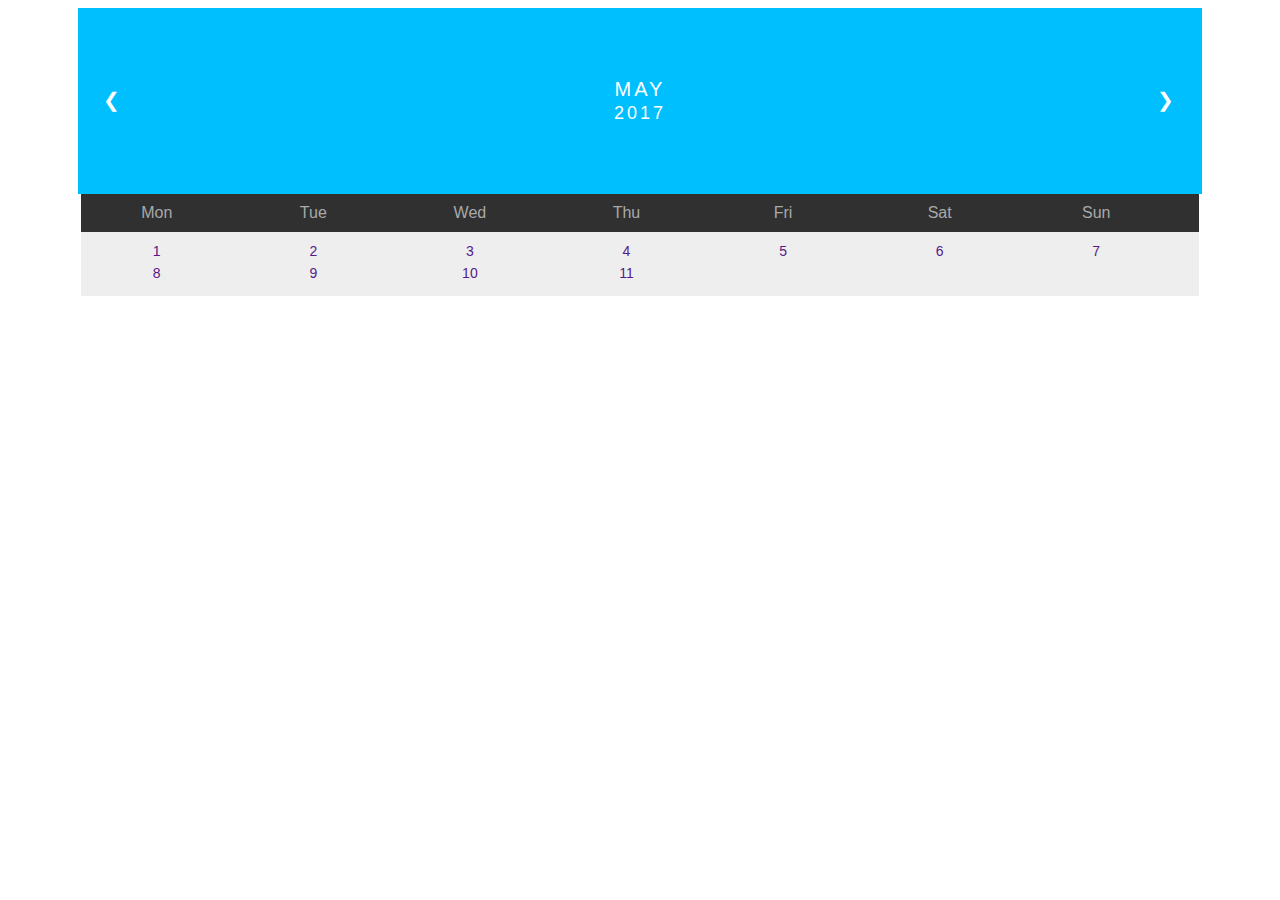
==== index.html @ 150ec216 "dynamically generated dates to be added later" ====
<html lang="en">
 	<link rel="stylesheet" type="text/css" href="index.css">
	<meta charset="utf-8">
  <head>
    <title>Calendar</title>
    <div class="calendar">
    	<ul>
    		<li class="prev">&#10094;</li>
    		<li class="next">&#10095;</li>
    		<li>May<br><span style="font-size:18px">2017</span></li>
  		</ul>
    </div>
  		<ul class="weekdays">
  			<li>Mon</li>
  			<li>Tue</li>
  			<li>Wed</li>
  			<li>Thu</li>
  			<li>Fri</li>
  			<li>Sat</li>
  			<li>Sun</li>
		</ul>
    <ul class="days">
        <li><a href="">1</a></li>
        <li><a href="">2</a></li>
        <li><a href="">3</a></li>
        <li><a href="">4</a></li>
        <li><a href="">5</a></li>
        <li><a href="">6</a></li>
        <li><a href="">7</a></li>
        <li><a href="">8</a></li>
        <li><a href="">9</a></li>
        <li><a href="">10</a></li>
        <li><a href="">11</a></li>
    </ul>



  </head>
</body>
	
</body>
</html>
---- index.css ----
ul {list-style-type: none;}
body {font-family: Verdana, sans-serif;}

/* Month header */
.calendar {
  padding: 70px 25px;
  width: 85%;
  margin: auto;
  background: #00bfff;
  text-align: center;
}
.calendar ul {
  margin: 0;
  padding: 0;
}

.calendar ul li {
  color: white;
  font-size: 20px;
  text-transform: uppercase;
  letter-spacing: 3px;
}
.calendar .prev {
  float: left;
  padding-top: 10px;
}

/* Next button */
.calendar .next {
  float: right;
  padding-top: 10px;
}

/* Weekdays (Mon-Sun) */
.weekdays {
  width: 88.5%;
  margin: auto;
  padding: 10px 0;
  background-color: #303030;
}

.weekdays li {

  display: inline-block;
  width: 13.6%;
  color:  #A9A9A9;
  text-align: center;
}

/* Days (1-31) */
.days {
  width: 88.5%;
  margin: auto;
  padding: 10px 0;
  background: #eee;
}

.days li {
  list-style-type: none;
  display: inline-block;
  width: 13.6%;
  text-align: center;
  margin-bottom: 5px;
  font-size:14px;
  color: #777;

}

.days li a {
    text-decoration: none;
}

/* Highlight the "current" day */
.days li .active {
  padding: 5px;
  background: #1abc9c;
  color: white !important
}
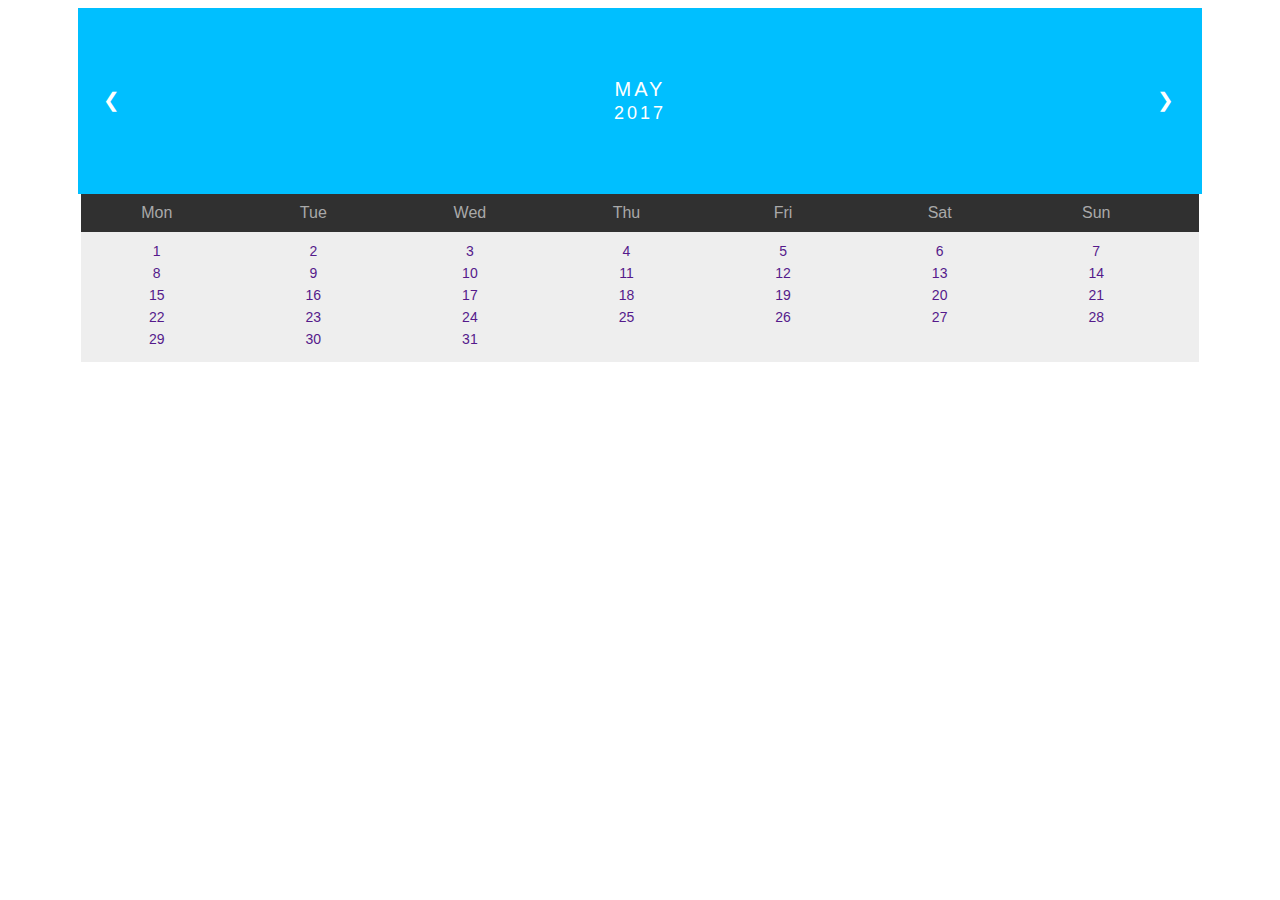
==== commit 77841573: "Update index.html" ====
--- a/index.html
+++ b/index.html
@@ -31,6 +31,26 @@
         <li><a href="">9</a></li>
         <li><a href="">10</a></li>
         <li><a href="">11</a></li>
+	<li><a href="">12</a></li>
+	<li><a href="">13</a></li>
+	<li><a href="">14</a></li>
+	    <li><a href="">15</a></li>
+	    <li><a href="">16</a></li>
+	    <li><a href="">17</a></li>
+	    <li><a href="">18</a></li>
+	    <li><a href="">19</a></li>
+	    <li><a href="">20</a></li>
+	    <li><a href="">21</a></li>
+	    <li><a href="">22</a></li>
+	    <li><a href="">23</a></li>
+	    <li><a href="">24</a></li>
+	    <li><a href="">25</a></li>
+	    <li><a href="">26</a></li>
+	    <li><a href="">27</a></li>
+	    <li><a href="">28</a></li>
+	    <li><a href="">29</a></li>
+	    <li><a href="">30</a></li>
+	    <li><a href="">31</a></li>
     </ul>
 
 
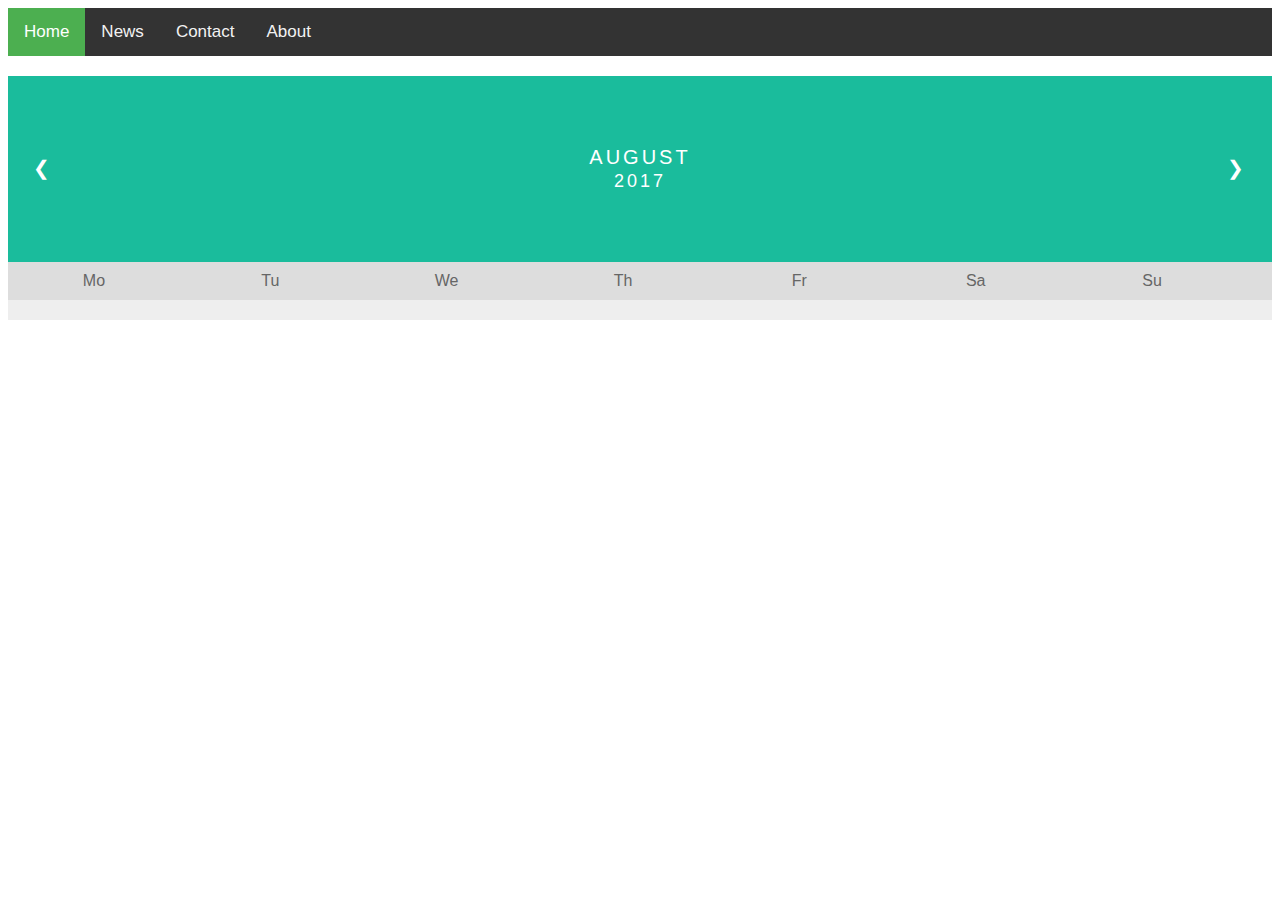
==== commit 07921e13: "calendar almost fully working(left arrow still to be implemented)" ====
--- a/index.html
+++ b/index.html
@@ -1,62 +1,41 @@
  <html lang="en">
+  <link rel="stylesheet" type="text/css" href="main.css">
  	<link rel="stylesheet" type="text/css" href="index.css">
 	<meta charset="utf-8">
   <head>
     <title>Calendar</title>
-    <div class="calendar">
-    	<ul>
-    		<li class="prev">&#10094;</li>
-    		<li class="next">&#10095;</li>
-    		<li>May<br><span style="font-size:18px">2017</span></li>
-  		</ul>
-    </div>
-  		<ul class="weekdays">
-  			<li>Mon</li>
-  			<li>Tue</li>
-  			<li>Wed</li>
-  			<li>Thu</li>
-  			<li>Fri</li>
-  			<li>Sat</li>
-  			<li>Sun</li>
-		</ul>
-    <ul class="days">
-        <li><a href="">1</a></li>
-        <li><a href="">2</a></li>
-        <li><a href="">3</a></li>
-        <li><a href="">4</a></li>
-        <li><a href="">5</a></li>
-        <li><a href="">6</a></li>
-        <li><a href="">7</a></li>
-        <li><a href="">8</a></li>
-        <li><a href="">9</a></li>
-        <li><a href="">10</a></li>
-        <li><a href="">11</a></li>
-	<li><a href="">12</a></li>
-	<li><a href="">13</a></li>
-	<li><a href="">14</a></li>
-	    <li><a href="">15</a></li>
-	    <li><a href="">16</a></li>
-	    <li><a href="">17</a></li>
-	    <li><a href="">18</a></li>
-	    <li><a href="">19</a></li>
-	    <li><a href="">20</a></li>
-	    <li><a href="">21</a></li>
-	    <li><a href="">22</a></li>
-	    <li><a href="">23</a></li>
-	    <li><a href="">24</a></li>
-	    <li><a href="">25</a></li>
-	    <li><a href="">26</a></li>
-	    <li><a href="">27</a></li>
-	    <li><a href="">28</a></li>
-	    <li><a href="">29</a></li>
-	    <li><a href="">30</a></li>
-	    <li><a href="">31</a></li>
-    </ul>
-
-
-
   </head>
 </body>
-	
+  <div class="topnav">
+  <a class="active" href="#home">Home</a>
+  <a href="#news">News</a>
+  <a href="#contact">Contact</a>
+  <a href="#about">About</a>
+  </div>
+<div class="month">      
+  <ul>
+    <li class="prev">&#10094;</li>
+    <li class="next">&#10095;</li>
+    <li id="month-year">
+      August<br>
+      <span id="year" style="font-size:18px">2017</span>
+    </li>
+  </ul>
+</div>
+
+<ul class="weekdays">
+  <li>Mo</li>
+  <li>Tu</li>
+  <li>We</li>
+  <li>Th</li>
+  <li>Fr</li>
+  <li>Sa</li>
+  <li>Su</li>
+</ul>
+
+<ul class="days">  
+
+</ul>
+    <script type="text/javascript" src="index.js"></script>
 </body>
 </html>
--- a/main.css
+++ b/main.css
@@ -0,0 +1,38 @@
+ul {list-style-type: none;}
+body {font-family: Verdana, sans-serif;}
+
+
+#refillLoginForm {
+  margin-top: 20px;
+}
+
+.topnav {
+  background-color: #333;
+  overflow: hidden;
+}
+
+.topnav a {
+  float: left;
+  color: #f2f2f2;
+  text-align: center;
+  padding: 14px 16px;
+  text-decoration: none;
+  font-size: 17px;
+}
+
+.topnav a:hover {
+  background-color: #ddd;
+  color: black;
+}
+
+.topnav a.active {
+  background-color: #4CAF50;
+  color: white;
+}
+
+
+
+
+
+
+
--- a/index.css
+++ b/index.css
@@ -1,58 +1,58 @@
+* {box-sizing: border-box;}
 ul {list-style-type: none;}
 body {font-family: Verdana, sans-serif;}
 
-/* Month header */
-.calendar {
+.month {
+  margin-top: 20px;
   padding: 70px 25px;
-  width: 85%;
-  margin: auto;
-  background: #00bfff;
+  width: 100%;
+  background: #1abc9c;
   text-align: center;
 }
-.calendar ul {
+
+.month ul {
   margin: 0;
   padding: 0;
 }
 
-.calendar ul li {
+.month ul li {
   color: white;
   font-size: 20px;
   text-transform: uppercase;
   letter-spacing: 3px;
 }
-.calendar .prev {
+
+.month .prev {
   float: left;
   padding-top: 10px;
 }
 
-/* Next button */
-.calendar .next {
+.month .next {
   float: right;
   padding-top: 10px;
 }
 
-/* Weekdays (Mon-Sun) */
+.month .next:hover {
+  cursor: cell;
+}
+
 .weekdays {
-  width: 88.5%;
-  margin: auto;
+  margin: 0;
   padding: 10px 0;
-  background-color: #303030;
+  background-color: #ddd;
 }
 
 .weekdays li {
-
   display: inline-block;
   width: 13.6%;
-  color:  #A9A9A9;
+  color: #666;
   text-align: center;
 }
 
-/* Days (1-31) */
 .days {
-  width: 88.5%;
-  margin: auto;
   padding: 10px 0;
   background: #eee;
+  margin: 0;
 }
 
 .days li {
@@ -61,18 +61,30 @@
   width: 13.6%;
   text-align: center;
   margin-bottom: 5px;
-  font-size:14px;
+  font-size:12px;
   color: #777;
-
 }
 
-.days li a {
-    text-decoration: none;
+.days li:hover {
+  cursor: pointer;
 }
 
-/* Highlight the "current" day */
 .days li .active {
   padding: 5px;
   background: #1abc9c;
   color: white !important
+}
+
+/* Add media queries for smaller screens */
+@media screen and (max-width:720px) {
+  .weekdays li, .days li {width: 13.1%;}
+}
+
+@media screen and (max-width: 420px) {
+  .weekdays li, .days li {width: 12.5%;}
+  .days li .active {padding: 2px;}
+}
+
+@media screen and (max-width: 290px) {
+  .weekdays li, .days li {width: 12.2%;}
 }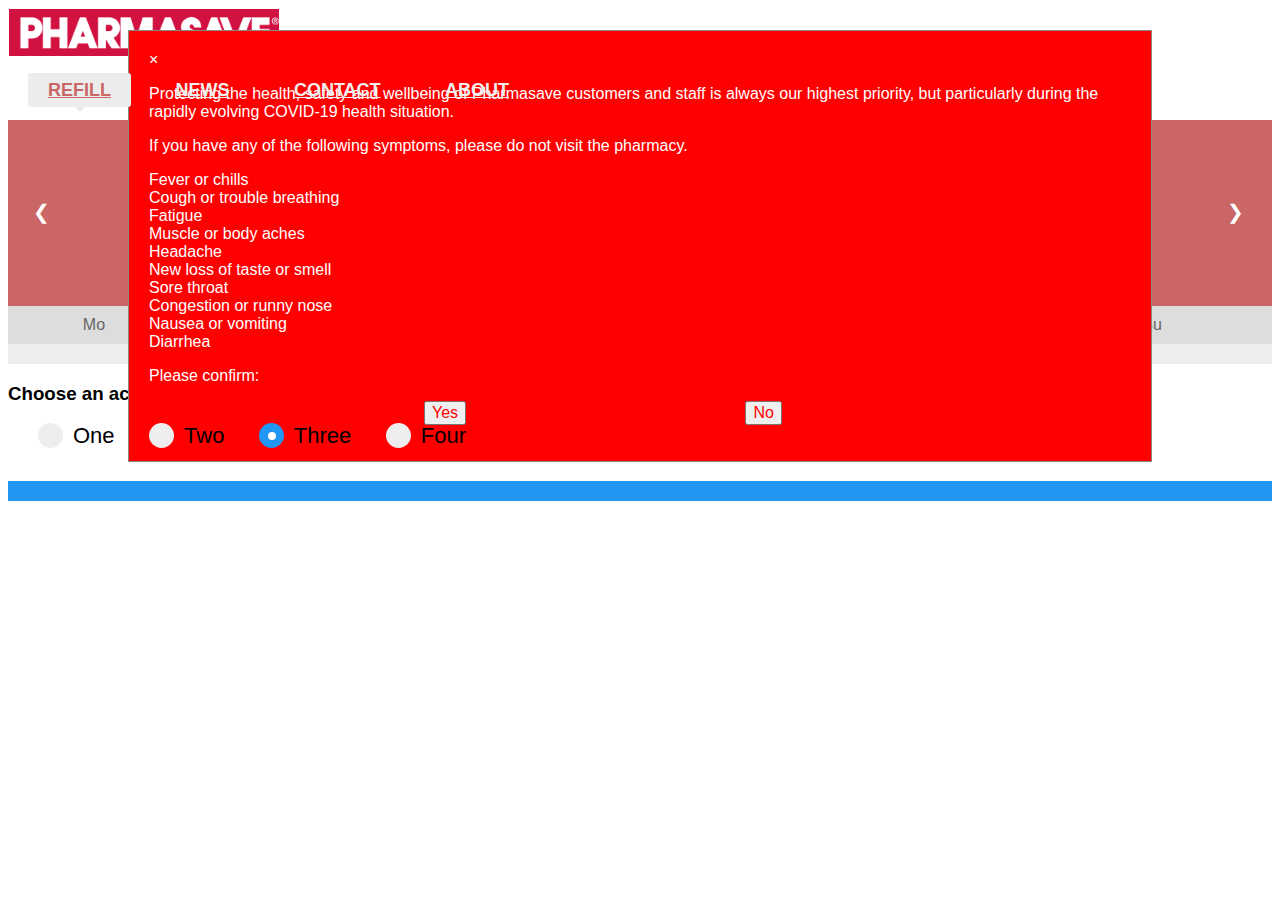
==== commit 4d0e95c6: "Add files via upload" ====
--- a/index.html
+++ b/index.html
@@ -6,12 +6,34 @@
     <title>Calendar</title>
   </head>
 </body>
-  <div class="topnav">
-  <a class="active" href="#home">Home</a>
-  <a href="#news">News</a>
-  <a href="#contact">Contact</a>
-  <a href="#about">About</a>
+ <div class="logo">
+   <a href="#"><img src="logo.png"  /></a>
+   </div>
+<nav id="menu" class="menu">
+    <ul id="tiny">
+		<li  class="active"><a href="#refill">Refill</a></li>
+		<li  class="menu-item"><a href="#news">News</a>
+		</li>
+		<li  class="menu-item"><a href="#contact">Contact</a>
+		</li>
+		<li  class="menu-item"><a href="#">About</a></li>
+	</ul>
+</nav>
+
+  <div class="modal-content" id="ModalCenter" tabindex="-1" role="dialog" aria-labelledby="ModalCenterTitle" aria-hidden="true">
+    <div class="modal-dialog modal-dialog-centered" role="document">
+    </div>
+    <span class"close">&times;</span>
+    <p>Protecting the health, safety and wellbeing of Pharmasave customers and staff is always our highest priority, but particularly during the rapidly evolving COVID-19 health situation.</p>
+    <p>If you have any of the following symptoms, please do not visit the pharmacy.</p>
+    <p>Fever or chills</br> Cough or trouble breathing</br>Fatigue</br>Muscle or body aches</br>Headache</br>New loss of taste or smell</br>Sore throat</br>Congestion or runny nose</br>Nausea or vomiting</br>Diarrhea</p>
+    <p>Please confirm:</p>
+    <p><button id="modal-button" type="button">Yes</button>
+      <button id="modal-button" type="button">No</button></p>
+
   </div>
+
+
 <div class="month">      
   <ul>
     <li class="prev">&#10094;</li>
@@ -36,6 +58,33 @@
 <ul class="days">  
 
 </ul>
+<div id="activities">
+  <p><h3>Choose an activity</h3></p>
+<label class="container-checkbox">One
+  <input type="radio" name="radio">
+  <span class="checkmark"></span>
+</label>
+<label class="container-checkbox">Two
+  <input type="radio" name="radio">
+  <span class="checkmark"></span>
+</label>
+<label class="container-checkbox">Three
+  <input type="radio" checked="checked" name="radio">
+  <span class="checkmark"></span>
+</label>
+<label class="container-checkbox">Four
+  <input type="radio" name="radio">
+  <span class="checkmark"></span>
+</label>
+
+</div>
+
+<p><h2 id="pick-a-time"></h2></p>
+<div class="grid-container">
+
+</div>
     <script type="text/javascript" src="index.js"></script>
+    <script src="https://ajax.googleapis.com/ajax/libs/jquery/3.5.1/jquery.min.js"></script>
+
 </body>
 </html>
--- a/index.css
+++ b/index.css
@@ -1,12 +1,149 @@
 * {box-sizing: border-box;}
 ul {list-style-type: none;}
 body {font-family: Verdana, sans-serif;}
-
+.menu ul {
+    margin: 0;
+    padding: 0;
+    list-style-type: none;
+    position: relative;
+    overflow: inherit !important;
+    z-index: 1000;
+    font-weight: 900;
+    margin-top: 25px;
+}
+.menu ul li {
+    position: relative;
+    display: inline-block;
+    padding: 0;
+    margin-left: 20px;
+}
+.menu ul li a {
+    position: relative;
+    border: 0 none;
+    border-color: transparent transparent; /* the transitioned value, inherited by the pseudo element */
+    -webkit-border-radius: 3px;
+    border-radius: 3px;
+    padding: 7px 20px;
+    font-size: 18px;
+    line-height: 1em;
+    text-transform: uppercase;
+    color: #efefef;
+    -webkit-transition: all 200ms ease-in;
+    -o-transition: all 200ms ease-in;
+    -moz-transition: all 200ms ease-in;
+}
+.menu ul li a:hover {
+    color: #ca6666;
+    background: #ececec;
+}
+.menu ul li.active a,
+.menu ul li.current-menu-item a,
+.menu ul li a.selected {
+    background: #ececec;
+    color: #ca6666;
+    border-color: #ececec transparent; /* changed hover value */
+}
+.menu ul li.active a:after,
+.menu ul li.current-menu-item a:after,
+.menu ul li a.selected:after {
+    display: block;
+    position: absolute;
+    left: 50%;
+    margin-left: -5px;
+    bottom: -5px;
+    content: '';
+    border-style: solid;
+    border-width: 5px 5px 0 5px;
+    border-color: inherit; /* inherit the transition */
+}
+.menu ul li ul {
+    position: absolute;
+    left: 0;
+    display: none;
+    visibility: hidden;
+    width: 168px;
+    padding: 17px 0 0 0;
+    margin: 0;
+}
+.menu ul li ul li,
+.menu ul li.active li,
+.menu ul li.current-menu-item li {
+    display: list-item;
+    margin: 0;
+    border-top: 1px solid rgba(0,0,0,0.15);
+    background: #ececec;
+    color: #ca6666;
+}
+.menu ul li.active li a,
+.menu ul li.current-menu-item li a {
+    background: transparent
+}
+.menu ul li li a:hover,
+.menu ul li.active li a:hover,
+.menu ul li.current-menu-item li a:hover {
+    background: transparent
+}
+.menu ul li ul li ul {
+    top: 0;
+    margin: 0;
+}
+.menu ul li ul li a {
+    margin: 0;
+    display: block;
+    line-height: 1;
+    font-size: 12px;
+    background: none;
+    padding: 12px 20px;
+    color: #616161;
+}
+.menu ul li ul li:first-child {
+    -webkit-border-radius: 3px 3px 0px 0px;
+    border-radius: 3px 3px 0px 0px;
+    border: none;
+}
+.menu ul li ul li:last-child {
+    -webkit-border-radius: 0px 0px 3px 3px;
+    border-radius: 0px 0px 3px 3px;
+}
+.menu ul li.active ul li a,
+.menu ul li.current-menu-item ul li a,
+.menu ul li ul li a {
+    color: #616161
+}
+.menu ul li.active ul li a:hover,
+.menu ul li.current-menu-item ul li a:hover,
+.menu ul li ul li a:hover {
+    color: #ca6666
+}
+.menu ul li.active ul li a:after,
+.menu ul li.current-menu-item ul li a:after,
+.menu ul li ul li a.selected:after {
+    display: none
+}
+* html .menu {
+    height: 1%
+}
+.selectnav {
+    display: none;
+    width: 280px;
+    margin: 0 auto;
+    background: transparent url(style/images/dropdown-arrow.png) no-repeat right center;
+    border-radius: 0;
+    border: 0;
+    background-color: #ebebeb;
+    max-width: 100%;
+    padding: 7px 10px;
+    line-height: 20px;
+    background-size: 30px 28px;
+    -webkit-appearance: none;
+}
+@media only screen and (-Webkit-min-device-pixel-ratio: 1.5), only screen and (-moz-min-device-pixel-ratio: 1.5), only screen and (-o-min-device-pixel-ratio: 3/2), only screen and (min-device-pixel-ratio: 1.5) { 
+}
 .month {
   margin-top: 20px;
   padding: 70px 25px;
   width: 100%;
-  background: #1abc9c;
+  background: #ca6666;
   text-align: center;
 }
 
@@ -75,6 +212,159 @@
   color: white !important
 }
 
+#schedule-bar {
+  min-height: 50px;
+  background-color: gray;
+}
+
+#schedule-bar li {
+  margin: auto;
+  float: left;
+  border-right: 1px solid black;
+  border-left: 1px solid black;
+  height: 100%;
+  text-align: center;
+}
+
+#schedule-bar li:hover {
+  cursor: pointer;
+}
+
+.grid-container {
+  display: grid;
+  grid-template-columns: auto auto auto;
+  background-color: #2196F3; 
+  padding: 10px;
+}
+.grid-item {
+  background-color: rgba(255, 255, 255, 0.8);
+  border: 1px solid rgba(0, 0, 0, 0.8);
+  padding: 20px;
+  font-size: 15px;
+  text-align: center;
+}
+
+.grid-item:hover {
+  background-color: yellow;
+  cursor: pointer;  
+}
+
+#popup-button {
+  background-color: #4CAF50; /* Green */
+  border: none;
+  color: white;
+  padding: 15px 32px;
+  text-align: center;
+  text-decoration: none;
+  display: inline-block;
+  font-size: 16px;
+  margin: 4px 2px;
+  cursor: pointer;
+}
+
+
+.modal-content {
+  /* display: none;  temporary, needs to be removed */
+  right: 10%;
+  top: 30px;
+  position: absolute;
+  background-color: red;
+  color: white;
+  margin: auto;
+  padding: 20px;
+  border: 1px solid #888;
+  width: 80%;
+}
+
+.close {
+  color: #aaaaaa;
+  float: right;
+  font-size: 28px;
+  font-weight: bold;
+}
+
+.close:hover,
+.close:focus {
+  color: #000;
+  text-decoration: none;
+  cursor: pointer;
+}
+
+#modal-button {
+  font-size: 16px;
+  margin-left: 28%;
+  color: red;
+}
+
+#activities {
+
+}
+
+
+.container-checkbox {
+  display: inline-block;
+  position: relative;
+  padding-left: 35px;
+  margin-bottom: 12px;
+  cursor: pointer;
+  font-size: 22px;
+  margin-left: 30px;
+}
+
+/* Hide the browser's default checkbox */
+.container-checkbox input {
+  position: absolute;
+  opacity: 0;
+  cursor: pointer;
+
+}
+
+/* Create a custom checkbox */
+.checkmark {
+  position: absolute;
+  top: 0;
+  left: 0;
+  height: 25px;
+  width: 25px;
+  background-color: #eee;
+  border-radius: 50%;
+}
+
+/* On mouse-over, add a grey background color */
+.container-checkbox:hover input ~ .checkmark {
+  background-color: #ccc;
+}
+
+/* When the checkbox is checked, add a blue background */
+.container-checkbox input:checked ~ .checkmark {
+  background-color: #2196F3;
+}
+
+/* Create the checkmark/indicator (hidden when not checked) */
+.checkmark:after {
+  content: "";
+  position: absolute;
+  display: none;
+}
+
+/* Show the checkmark when checked */
+.container-checkbox input:checked ~ .checkmark:after {
+  display: block;
+}
+
+/* Style the checkmark/indicator */
+.container-checkbox .checkmark:after {
+  left: 9px;
+  top: 9px;
+  width: 8px;
+  height: 8px;
+  border-radius: 50%;
+  background: white;
+}
+
+
+
+
 /* Add media queries for smaller screens */
 @media screen and (max-width:720px) {
   .weekdays li, .days li {width: 13.1%;}
